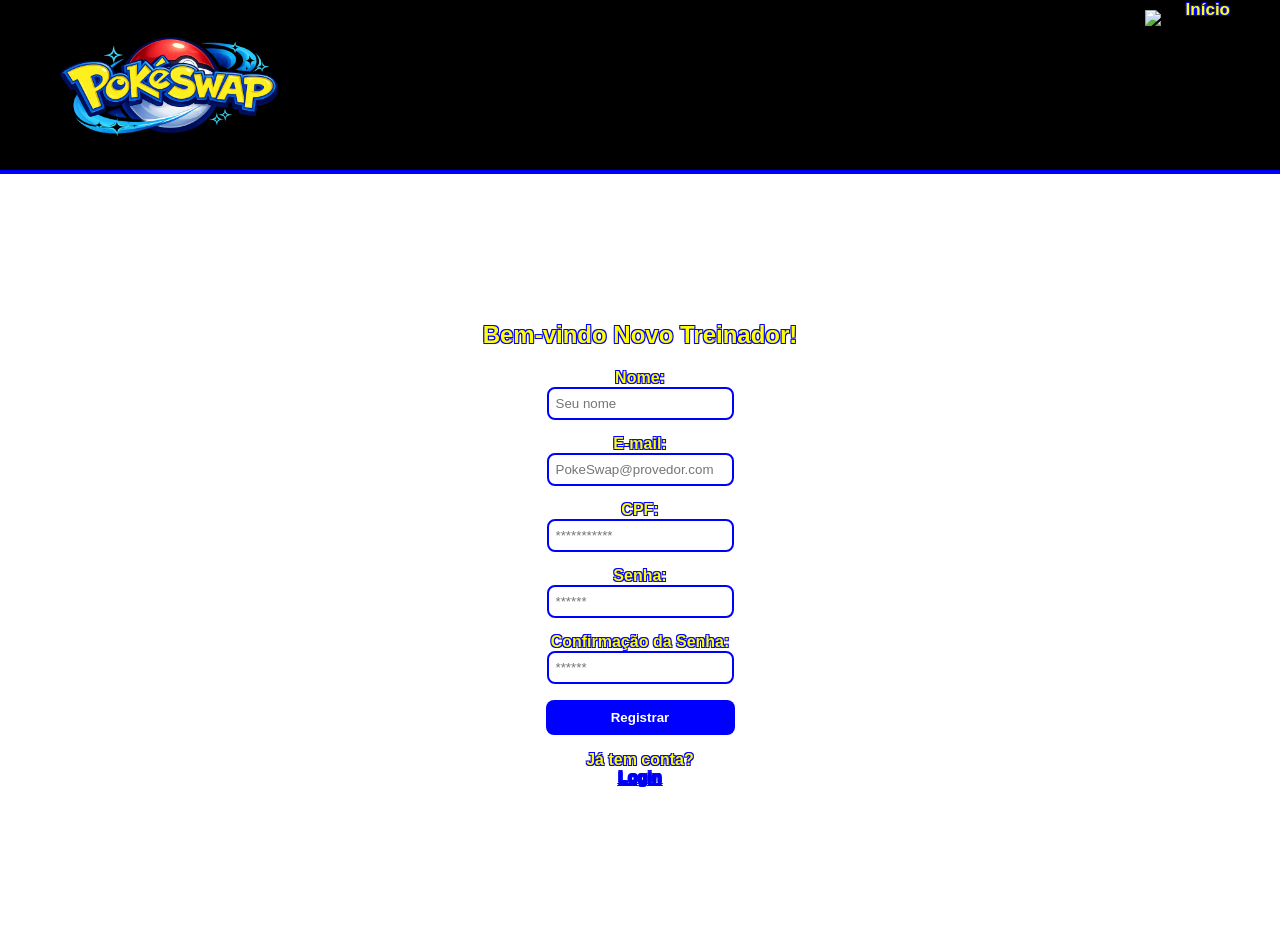
==== cadastro.html @ 4d2f8eb6 "cadastro.html" ====
<!DOCTYPE html>
<html lang="en">
<head>
    <meta charset="UTF-8">
    <meta name="viewport" content="width=device-width, initial-scale=1.0">
    
    <title>PokéSwap | Cadastro</title>

    <link rel="stylesheet" href="style.css">

</head>
<body>
    
<!--PARTE SUPERIOR DO SITE (ONDE FICA O NOME) -->

  <div class="parte_superior">

    <img src="Logo do Projeto Individual.png" alt="Logo">

    <div class="itens_superior">
        
        <img src="icone_voltar.png"><li><a href="index.html">Início</a></li>

    </div>

  </div>


<!--PARTE DO QUADRADO CADASTRO -->

<div class="fundo">
  <div class="card">

    <h2 class="titulo">Bem-vindo Novo Treinador!</h2>

        <div class="informacoes">
          <div class="info">
            <span>Nome:</span>
            <input id="nome_input" type="text" placeholder="Seu nome" />
          </div>

          <div class="info">
            <span>E-mail:</span>
            <input id="email_input" type="text" placeholder="PokeSwap@provedor.com" />
          </div>

          <div class="info">
            <span>CPF:</span>
            <input id="cpf_input" type="text" placeholder="***********" />
          </div>

          <div class="info">
            <span>Senha:</span>
            <input id="senha_input" type="text" placeholder="******" />
          </div>

          <div class="info">
            <span>Confirmação da Senha:</span>
            <input id="confirmacao_senha_input" type="text" placeholder="******" />
          </div>

          <p></p>

          <button class="botao" onclick="registrar()">Registrar</button>
        </div>

        <p></p>

        <div class="info">
            <span>Já tem conta?</span><a href="login.html">Login</a>
          </div>


      </div>
  </div>    
</div>

  <div id="div_alert"></div>

</body>
</html>
<script>

let vetor_nome = []
let vetor_email = [];
let vetor_cpf = [];
let vetor_senha = [];
let vetor_conf_senha = [];

function registrar(){

div_alert.innerHTML = "";

let nome = nome_input.value;
let email = email_input.value;
let cpf = cpf_input.value;
let senha = senha_input.value;
let conf_senha = confirmacao_senha_input.value;



  if(nome == "" || email == "" || cpf == "" || senha == "" || conf_senha == ""){
    div_alert.innerHTML = `Preencha todos os campos necessários para o registro Treinador!`;

    return;
  }

  let temArroba = 0;
  let temPonto = 0;

  for(let i = 0; i < email.length; i++){
    if(email[i] == "@"){
        temArroba++;
    }
    if(email[i] == "."){
        temPonto++;
    }
  }

  if(temArroba == 0 || temPonto == 0){
    div_alert.innerHTML = `E-mail inválido!`;
    return;
  }

  let tamanhoCpf = 0;

  for(let i = 0; i < cpf.length; i++){
    tamanhoCpf++;
  }

  if(tamanhoCpf != 11){
    div_alert.innerHTML = `CPF deve ter 11 números! (Somente números)`;
    return;
  }


  vetor_senha = [];
  vetor_conf_senha = [];

  vetor_senha.push(senha);
  vetor_conf_senha.push(conf_senha);

  for(let i = 0; i < vetor_senha.length; i++){
    if(vetor_senha[i] != vetor_conf_senha[i]){
        div_alert.innerHTML = `As senhas não coincidem!`;
        return;
    }
  }

  for(let i = 0; i < vetor_email.length; i++){
    if(email == vetor_email[i]){
        div_alert.innerHTML = `E-mail já cadastrado!`;
        return;
    }
  }

  for(let i = 0; i < vetor_cpf.length; i++){
    if(cpf == vetor_cpf[i]){
        div_alert.innerHTML = `CPF já cadastrado!`;
        return;
    }
  }

vetor_email.push(email);
vetor_cpf.push(cpf);

div_alert.innerHTML = `Cadastro realizado com sucesso!`;

}


</script>
---- style.css ----
body{
    margin: 0; /* remove a margem padrão do navegador */
}

/* CABEÇALHO */

.parte_superior{
    width: 100%; /* faz o cabeçalho ocupar toda a largura da tela */
    border-bottom: 4px solid blue; /* cria uma linha azul na parte de baixo */
    display: flex; /* ativa o flexbox para organizar os elementos em linha e deixa eles alinhados na horizontal */
    justify-content: space-between; /* joga os itens para as extremidades (esquerda e direita) */
    align-items: center; /* centraliza os itens verticalmente */

        font-weight: bold; /* coloca o negrito no texto dentro do span */
        
        background-color: black; /* Fundo preto. */
}

.parte_superior li{
    list-style: none; /* tira os "•" do itens (Home / Login / Cadastro) */
}

.parte_superior a{
    color: yellow; /* cor da fonte */
     text-decoration: none; /* tira os "•" do itens (Home / Login / Cadastro) */
     font-size: 17px;

     text-shadow: /* coloca contorno na fonte e na cor azul*/
            -1px -1px 0 blue, /* coloca contorno na fonte e na cor azul*/
            1px -1px 0 blue, /* coloca contorno na fonte e na cor azul*/
            -1px  1px 0 blue, /* coloca contorno na fonte e na cor azul*/
            1px  1px 0 blue; /* coloca contorno na fonte e na cor azul*/
}

.titulo_superior{
    margin-left: 100px; /* faz um "espaçamento" de tudo que está na esquerda do titulo */
    font-size: 37px; /* tamanho da fonte */
}

.parte_superior img{
    height: 160px; /* tamanho da imagem (Logo) */
    margin-left: 50px; /* faz um "espaçamento" de tudo que está na esquerda da imagem */
    margin-top: 10px; /* faz um "espaçamento" de tudo que está em cima da imagem */
}

.itens_superior{
    display: flex; /* Faz os itens ficarem em linha */
    gap: 25px; /* Coloca um espaço de 25px entre os itens (tipos um space-between)*/
    margin-right: 50px; /* faz um "espaçamento" de tudo que está na direita dos itens */
    font-family: 'Segoe UI', Tahoma, Geneva, Verdana, sans-serif;
}

/* Parte do Card de Cadastro e Login */

.fundo{
    background-image: url("6be93d6e-6791-4346-aac6-68efe2902d53.png");
    background-size: cover; /* A imagem cobre toda a tela, sem se repetir */
    height: 83.9vh; /* A altura da tela de login é 860px */
    display: flex;

        justify-content: center; /* centraliza horizontal */
        align-items: center;     /* centraliza vertical */

        font-weight: bold; /* coloca o negrito no texto dentro do span */
        font-family: 'Segoe UI', Tahoma, Geneva, Verdana, sans-serif;

        color: yellow;
        text-shadow: /* coloca contorno na fonte e na cor azul*/
            -1px -1px 0 blue, /* coloca contorno na fonte e na cor azul*/
            1px -1px 0 blue, /* coloca contorno na fonte e na cor azul*/
            -1px  1px 0 blue, /* coloca contorno na fonte e na cor azul*/
            1px  1px 0 blue; /* coloca contorno na fonte e na cor azul*/
}

.card{
    background-color: rgba(255, 255, 255, 0.76); /* Cor de fundo do cartão é cinza claro */
    border-radius: 13px; /* Arredonda os cantos do cartão */
    width: 450px; /* Largura do cartão é 450px */
    text-align: center; /* Centraliza o texto dentro do cartão */
    padding: 25px;
    backdrop-filter: blur(10px);
}

.info{
    display: flex;
    flex-direction: column;
    align-items: center;
    margin-bottom: 15px;
}

.card span{
    font-weight: bold; /* coloca o negrito no texto dentro do span */
}

.card input{
    padding: 7px; /* Coloca 10px de espaço dentro dos campos. */
    border-radius: 8px; /* Arredonda os cantos dos campos. */
    border: 2px solid blue; /* Define uma borda azul clara ao redor dos campos. */
}

.botao{
    width: 42%;
    background-color: blue; /* Cor de fundo do botão é rosa. */
    color: white; /* Cor do texto do botão é branco. */
    padding: 10px; /* Coloca 10px de espaço dentro do botão. */
    border: none; /* Remove a borda padrão do botão. */
    border-radius: 8px; /* Arredonda os cantos do botão. */
    font-weight: bold; /* Deixa o texto que está dentro do botão em negrito */
}
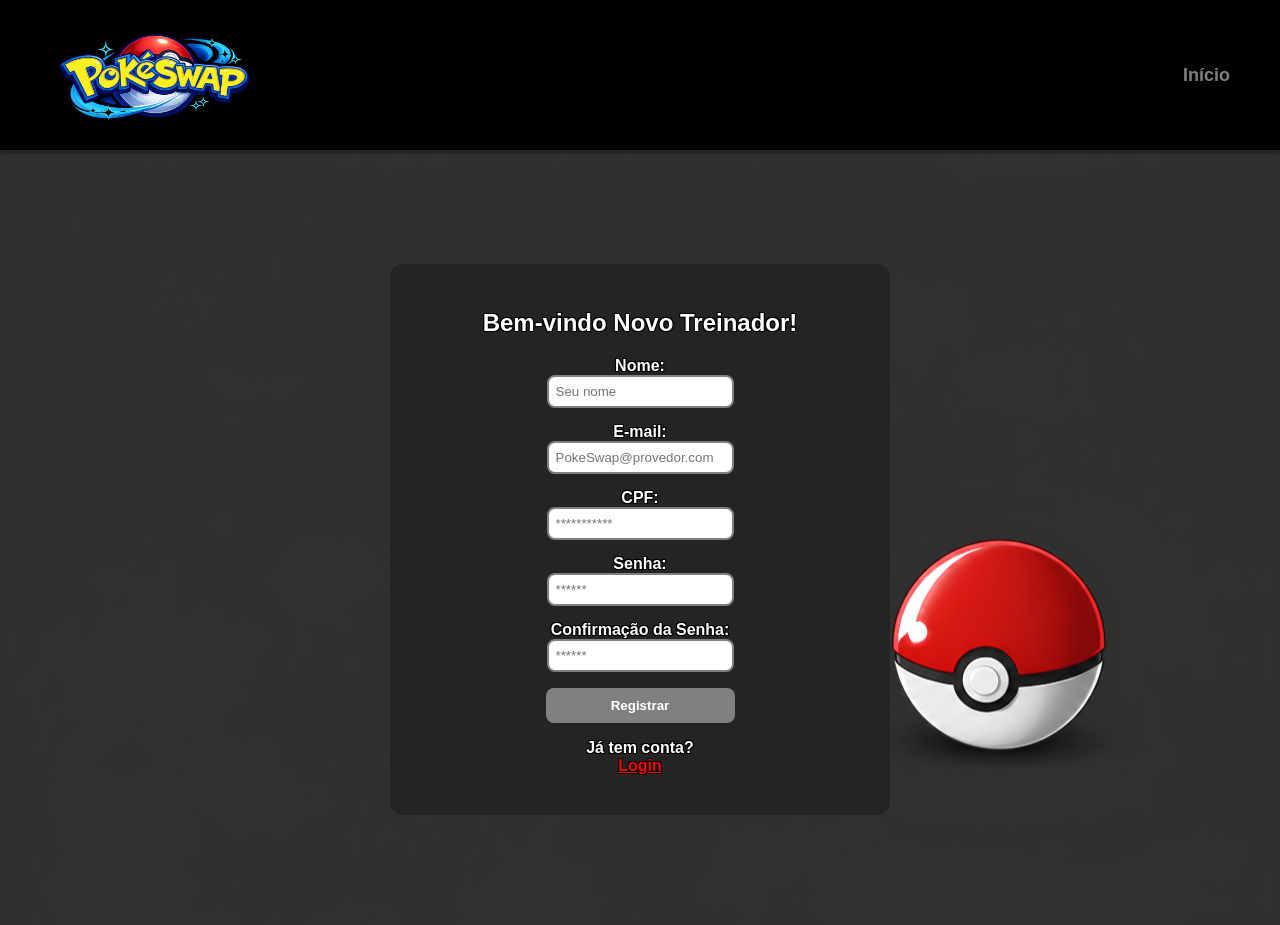
==== commit 10622c83: "cadastro.html" ====
--- a/cadastro.html
+++ b/cadastro.html
@@ -19,7 +19,7 @@
 
     <div class="itens_superior">
         
-        <img src="icone_voltar.png"><li><a href="index.html">Início</a></li>
+        <li><a href="index.html">Início</a></li>
 
     </div>
 
--- a/style.css
+++ b/style.css
@@ -6,7 +6,7 @@
 
 .parte_superior{
     width: 100%; /* faz o cabeçalho ocupar toda a largura da tela */
-    border-bottom: 4px solid blue; /* cria uma linha azul na parte de baixo */
+    border-bottom: 4px solid rgb(39, 39, 39); /* cria uma linha azul na parte de baixo */
     display: flex; /* ativa o flexbox para organizar os elementos em linha e deixa eles alinhados na horizontal */
     justify-content: space-between; /* joga os itens para as extremidades (esquerda e direita) */
     align-items: center; /* centraliza os itens verticalmente */
@@ -14,6 +14,8 @@
         font-weight: bold; /* coloca o negrito no texto dentro do span */
         
         background-color: black; /* Fundo preto. */
+
+       
 }
 
 .parte_superior li{
@@ -21,15 +23,9 @@
 }
 
 .parte_superior a{
-    color: yellow; /* cor da fonte */
-     text-decoration: none; /* tira os "•" do itens (Home / Login / Cadastro) */
-     font-size: 17px;
-
-     text-shadow: /* coloca contorno na fonte e na cor azul*/
-            -1px -1px 0 blue, /* coloca contorno na fonte e na cor azul*/
-            1px -1px 0 blue, /* coloca contorno na fonte e na cor azul*/
-            -1px  1px 0 blue, /* coloca contorno na fonte e na cor azul*/
-            1px  1px 0 blue; /* coloca contorno na fonte e na cor azul*/
+    color: gray; /* cor da fonte */
+    font-size: 18px;
+    text-decoration: none;
 }
 
 .titulo_superior{
@@ -38,14 +34,14 @@
 }
 
 .parte_superior img{
-    height: 160px; /* tamanho da imagem (Logo) */
+    height: 140px; /* tamanho da imagem (Logo) */
     margin-left: 50px; /* faz um "espaçamento" de tudo que está na esquerda da imagem */
     margin-top: 10px; /* faz um "espaçamento" de tudo que está em cima da imagem */
 }
 
 .itens_superior{
     display: flex; /* Faz os itens ficarem em linha */
-    gap: 25px; /* Coloca um espaço de 25px entre os itens (tipos um space-between)*/
+    gap: 30px; /* Coloca um espaço de 25px entre os itens (tipos um space-between)*/
     margin-right: 50px; /* faz um "espaçamento" de tudo que está na direita dos itens */
     font-family: 'Segoe UI', Tahoma, Geneva, Verdana, sans-serif;
 }
@@ -53,9 +49,9 @@
 /* Parte do Card de Cadastro e Login */
 
 .fundo{
-    background-image: url("6be93d6e-6791-4346-aac6-68efe2902d53.png");
+    background-image: url("fundo_cadastro_login.png");
     background-size: cover; /* A imagem cobre toda a tela, sem se repetir */
-    height: 83.9vh; /* A altura da tela de login é 860px */
+    height: 85.7vh; /* A altura da tela de login é 860px */
     display: flex;
 
         justify-content: center; /* centraliza horizontal */
@@ -64,21 +60,20 @@
         font-weight: bold; /* coloca o negrito no texto dentro do span */
         font-family: 'Segoe UI', Tahoma, Geneva, Verdana, sans-serif;
 
-        color: yellow;
+        color: white;
         text-shadow: /* coloca contorno na fonte e na cor azul*/
-            -1px -1px 0 blue, /* coloca contorno na fonte e na cor azul*/
-            1px -1px 0 blue, /* coloca contorno na fonte e na cor azul*/
-            -1px  1px 0 blue, /* coloca contorno na fonte e na cor azul*/
-            1px  1px 0 blue; /* coloca contorno na fonte e na cor azul*/
+            -1px -1px 0 black, /* coloca contorno na fonte e na cor azul*/
+            1px -1px 0 black, /* coloca contorno na fonte e na cor azul*/
+            -1px  1px 0 black, /* coloca contorno na fonte e na cor azul*/
+            1px  1px 0 black; /* coloca contorno na fonte e na cor azul*/
 }
 
 .card{
-    background-color: rgba(255, 255, 255, 0.76); /* Cor de fundo do cartão é cinza claro */
+    background-color: rgb(36, 36, 36); /* Cor de fundo do cartão é cinza claro */
     border-radius: 13px; /* Arredonda os cantos do cartão */
     width: 450px; /* Largura do cartão é 450px */
     text-align: center; /* Centraliza o texto dentro do cartão */
     padding: 25px;
-    backdrop-filter: blur(10px);
 }
 
 .info{
@@ -95,15 +90,137 @@
 .card input{
     padding: 7px; /* Coloca 10px de espaço dentro dos campos. */
     border-radius: 8px; /* Arredonda os cantos dos campos. */
-    border: 2px solid blue; /* Define uma borda azul clara ao redor dos campos. */
+    border: 2px solid gray; /* Define uma borda azul clara ao redor dos campos. */
 }
 
 .botao{
     width: 42%;
-    background-color: blue; /* Cor de fundo do botão é rosa. */
+    background-color: gray; /* Cor de fundo do botão é rosa. */
     color: white; /* Cor do texto do botão é branco. */
     padding: 10px; /* Coloca 10px de espaço dentro do botão. */
     border: none; /* Remove a borda padrão do botão. */
     border-radius: 8px; /* Arredonda os cantos do botão. */
     font-weight: bold; /* Deixa o texto que está dentro do botão em negrito */
 }
+
+.info a{
+    color: red;
+}
+
+.login_inicio{
+    display: flex; /* Faz os itens ficarem em linha */
+    gap: 25px; /* Coloca um espaço de 25px entre os itens (tipos um space-between)*/
+    margin-right: 50px; /* faz um "espaçamento" de tudo que está na direita dos itens */
+    font-family: 'Segoe UI', Tahoma, Geneva, Verdana, sans-serif;
+}
+
+a:hover{
+    color: white;
+}
+
+.pagina_um{
+    background-image: url("fundo_normal.png");
+    background-size: cover;
+    background-position: center;
+    height: 85.7vh;
+
+    display: flex;
+    align-items: center;      /* centraliza vertical */
+    justify-content: flex-start; /* joga pra esquerda */
+
+    padding-left: 100px; /* espaço da esquerda */
+
+    color: white; 
+}
+
+.titulo_principal{
+    font-size: 60px;
+    font-weight: bold;
+    line-height: 1.2;
+
+    text-shadow:
+        -1px -1px 0 black,
+         1px -1px 0 black,
+        -1px  1px 0 black,
+         1px  1px 0 black;
+}
+
+.descricao{
+    margin-top: 20px;
+    font-size: 18px;
+    color: #ccc;
+    max-width: 500px;
+    font-family: 'Segoe UI', Tahoma, Geneva, Verdana, sans-serif;
+}
+
+.botao_home{
+    padding: 10px;
+
+    background-color: gray;
+    color: white;
+
+    text-decoration: none; /* tira o sublinhado */
+
+    border-radius: 8px;
+
+    font-size: 16px;
+
+    font-family: 'Segoe UI', Tahoma, Geneva, Verdana, sans-serif;
+}
+
+.pagina_dois{
+    background-image: url("fundo_normal_invertido.png");
+    background-size: cover;
+    background-position: center;
+    height: 85.7vh;
+
+    display: flex;
+    align-items: center;      /* centraliza vertical */
+    justify-content: flex-start; /* joga pra esquerda */
+
+    padding-left: 100px; /* espaço da esquerda */
+
+    color: white; 
+}
+
+.itens_pag2{
+    display: flex;
+    align-items: center;
+    justify-content: center;
+    gap: 50px;
+
+    padding: 100px;
+}
+
+.img_pag2{
+    width: 600px;
+    border-radius: 15px;
+}
+
+.itens_pag2{
+    background: rgba(255, 255, 255, 0.05);
+    backdrop-filter: blur(10px); 
+
+    padding: 100px;
+    border-radius: 15px;
+
+    max-width: 1000px;
+    color: white;
+
+    margin-left: 230px;
+}
+
+.titulo_principal_pag2{
+    font-size: 42px;
+    font-weight: bold;
+}
+
+.descricao1_pag2{
+    font-size: 15px;
+    font-family: 'Segoe UI', Tahoma, Geneva, Verdana, sans-serif;
+}
+
+.descricao2_pag2{
+    font-size: 15px;
+    font-family: 'Segoe UI', Tahoma, Geneva, Verdana, sans-serif;
+}
